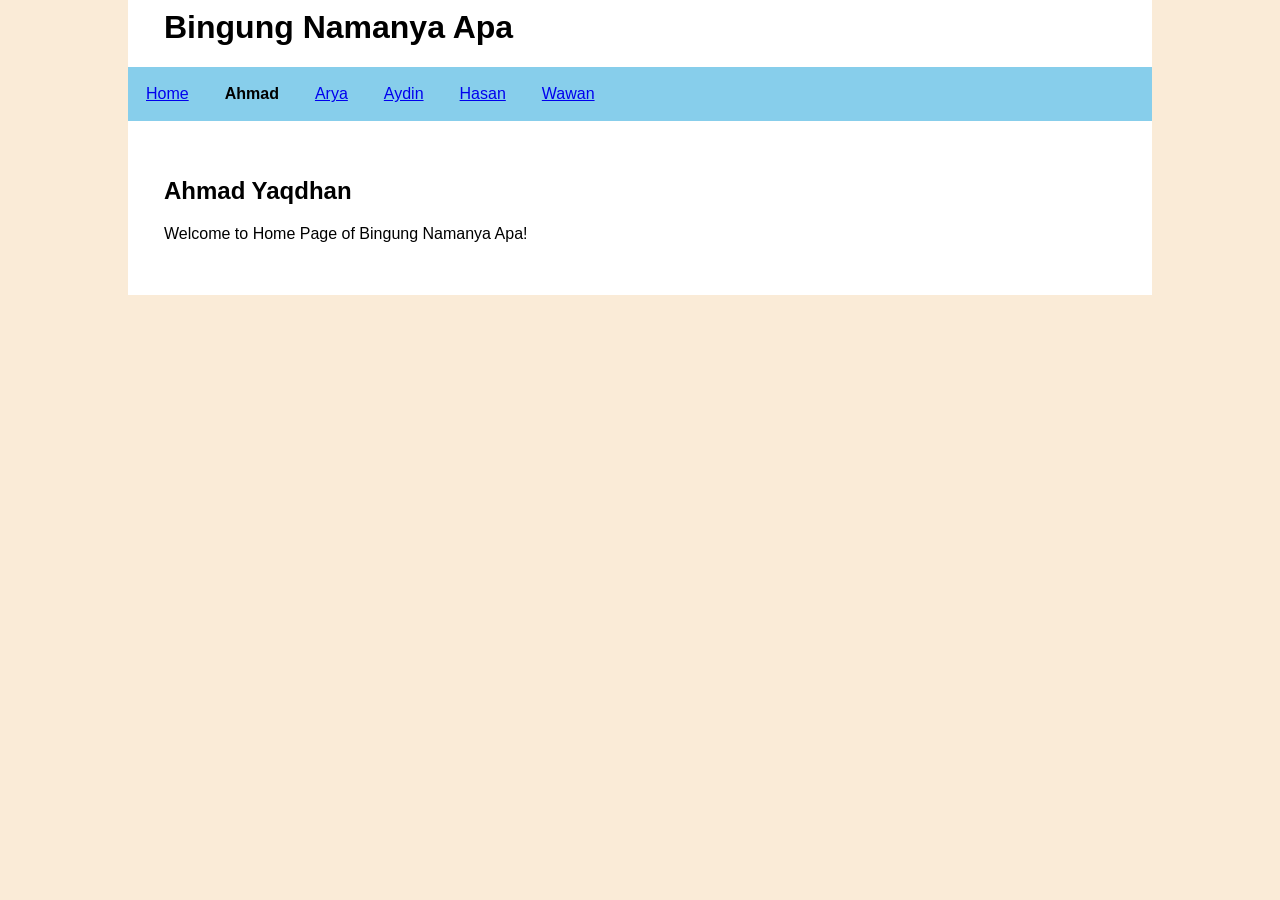
==== tk2-ahmad.html @ fda0409f "Initial commit" ====
<!DOCTYPE html>
<html>
    <head>
        <title>TK 2 - Pengantar Keamanan Perangkat Lunak</title>
        <link rel="stylesheet" href="tk2.css">
    </head>

    <body>
        <div class="container">
            <header>
                <h1>Bingung Namanya Apa</h1>
                <div class="nav">
                    <div class="flex-bar">
                        <a href="tk2-home.html">Home</a>
                        <a>Ahmad</a>
                        <a href="tk2-arya.html">Arya</a>
                        <a href="tk2-aydin.html">Aydin</a>
                        <a href="tk2-hasan.html">Hasan</a>
                        <a href="tk2.wawan.html">Wawan</a>
                    </div>
                </div>
            </header>

            <main>
                <h2>Ahmad Yaqdhan</h2>
                <p>Welcome to Home Page of Bingung Namanya Apa!</p>
            </main>
        </div>
    </body>
</html>
---- tk2.css ----
* {
    box-sizing: border-box;
}

body {
    margin: 0;
    font-family: 'Comic Sans MS', sans-serif;
    background-color: antiquewhite;
}

.container {
    margin: 0 auto;
    width: 80%;
    background-color: white;
}

.flex-bar {
    display: flex;
    flex-direction: row;
    background-color: skyblue;
}

.flex-bar > a {
    padding: 2vh;
}

.flex-bar > a:hover {
    cursor: pointer;
}

.flex-bar > a:not([href]) {
    font-weight: bold;
}

h1 {
    margin-top: 0;
    padding: 1vh 4vh 0;
}

main {
    padding: 4vh;
}

table {
    border-collapse: collapse;
}

td {
    padding: 1.5vh;
}

td.t-feature {
    font-weight: bold;
    border-right: 1px solid black;
}

tr {
    background-color: rgb(210, 242, 255);
}

tr.alt {
    background-color: rgb(163, 206, 222)
}
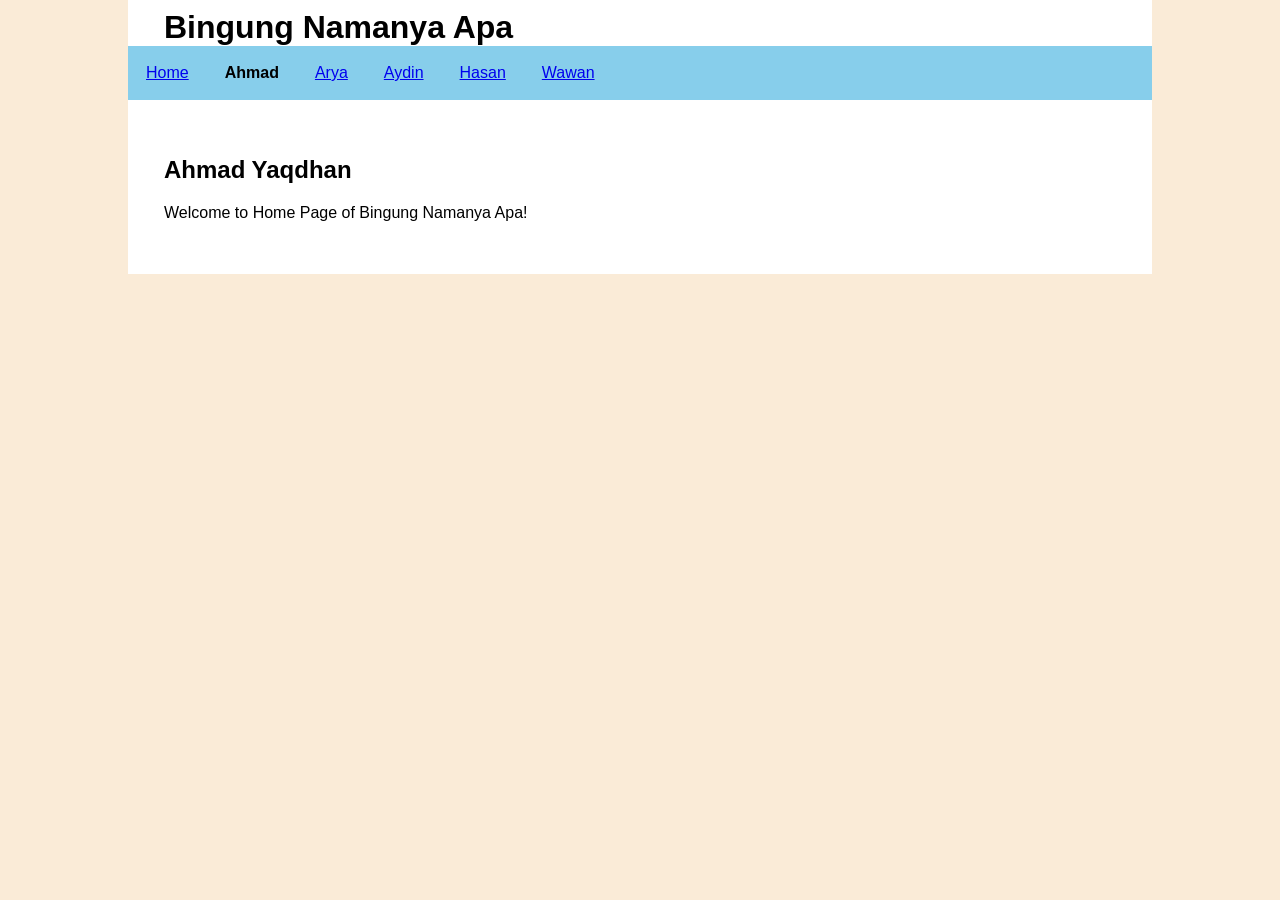
==== commit ede46665: "implement Google OAuth" ====
--- a/tk2-ahmad.html
+++ b/tk2-ahmad.html
@@ -3,23 +3,12 @@
     <head>
         <title>TK 2 - Pengantar Keamanan Perangkat Lunak</title>
         <link rel="stylesheet" href="tk2.css">
+        <script src="header.js" defer></script>
     </head>
 
     <body>
         <div class="container">
-            <header>
-                <h1>Bingung Namanya Apa</h1>
-                <div class="nav">
-                    <div class="flex-bar">
-                        <a href="tk2-home.html">Home</a>
-                        <a>Ahmad</a>
-                        <a href="tk2-arya.html">Arya</a>
-                        <a href="tk2-aydin.html">Aydin</a>
-                        <a href="tk2-hasan.html">Hasan</a>
-                        <a href="tk2.wawan.html">Wawan</a>
-                    </div>
-                </div>
-            </header>
+            <div id="header-placeholder"></div>
 
             <main>
                 <h2>Ahmad Yaqdhan</h2>
--- a/tk2.css
+++ b/tk2.css
@@ -1,5 +1,47 @@
 * {
     box-sizing: border-box;
+}
+
+.header-top {
+    display: flex;
+    justify-content: space-between;
+    align-items: center;
+    padding-right: 4vh;
+}
+
+h1 {
+    margin: 0;
+    padding: 2vh 4vh; 
+}
+
+.auth-section {
+    display: flex;
+    justify-content: flex-end;
+    align-items: center;
+}
+
+.user-info {
+    display: none; 
+    align-items: center;
+    gap: 15px;
+}
+
+.user-name {
+    font-weight: bold;
+    font-family: 'Comic Sans MS', sans-serif;
+}
+
+.logout-btn {
+    padding: 5px 10px;
+    cursor: pointer;
+    border: 1px solid black;
+    background-color: white;
+    font-family: inherit;
+    border-radius: 4px;
+}
+
+.logout-btn:hover {
+    background-color: #f0f0f0;
 }
 
 body {
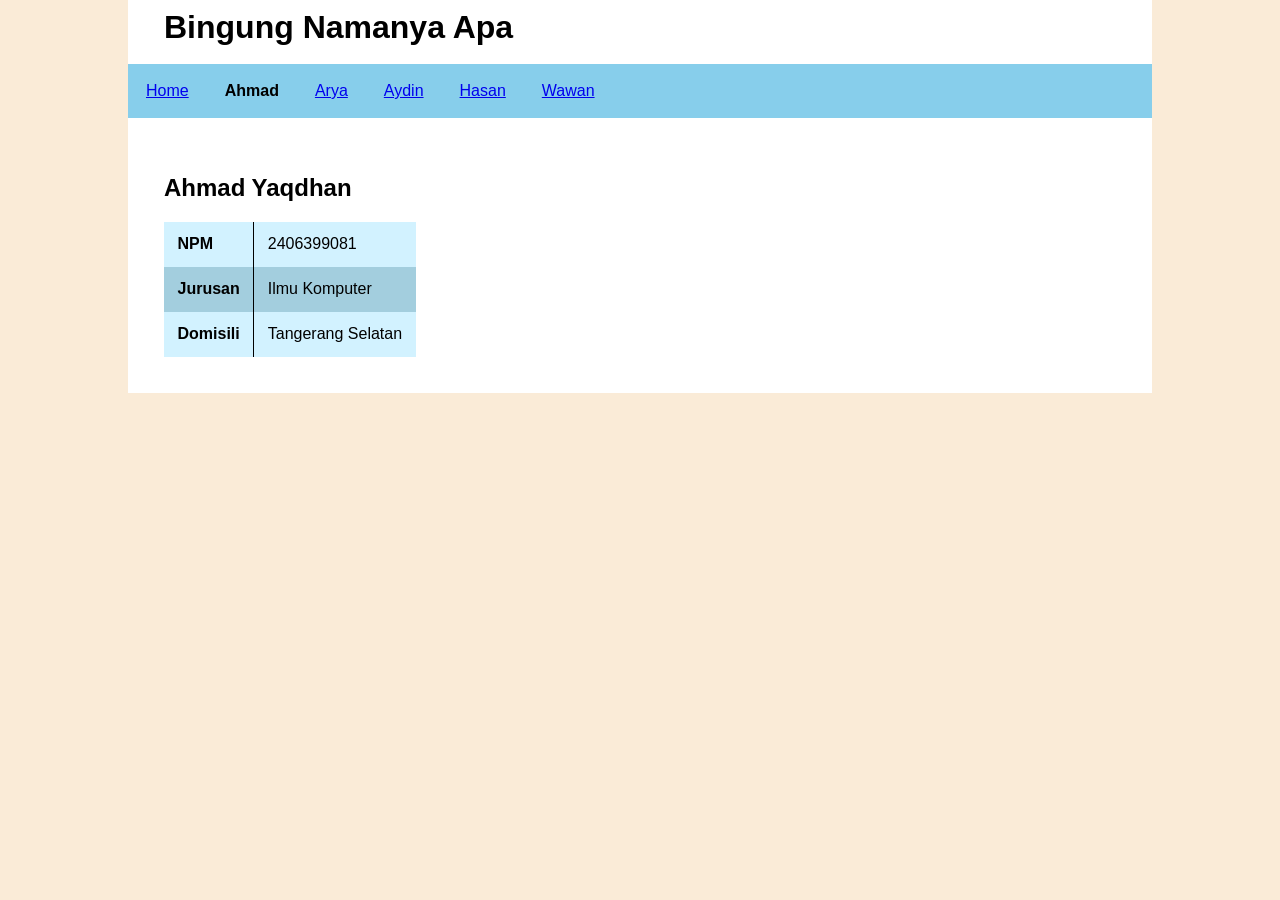
==== commit d68b799b: "Add content, changed css (fixed username font not changing when user selected a different font)" ====
--- a/tk2-ahmad.html
+++ b/tk2-ahmad.html
@@ -1,7 +1,7 @@
 <!DOCTYPE html>
 <html>
     <head>
-        <title>TK 2 - Pengantar Keamanan Perangkat Lunak</title>
+        <title>Ahmad Yaqdhan - TK 2</title>
         <link rel="stylesheet" href="tk2.css">
         <script src="header.js" defer></script>
     </head>
@@ -12,7 +12,20 @@
 
             <main>
                 <h2>Ahmad Yaqdhan</h2>
-                <p>Welcome to Home Page of Bingung Namanya Apa!</p>
+                <table>
+                    <tr>
+                        <td class="t-feature">NPM</td>
+                        <td>2406399081</td>
+                    </tr>
+                    <tr class="alt">
+                        <td class="t-feature">Jurusan</td>
+                        <td>Ilmu Komputer</td>
+                    </tr>
+                    <tr>
+                        <td class="t-feature">Domisili</td>
+                        <td>Tangerang Selatan</td>
+                    </tr>
+                </table>
             </main>
         </div>
     </body>
--- a/tk2.css
+++ b/tk2.css
@@ -10,7 +10,7 @@
 }
 
 h1 {
-    margin: 0;
+    margin: 2vh 0;
     padding: 2vh 4vh; 
 }
 
@@ -28,7 +28,6 @@
 
 .user-name {
     font-weight: bold;
-    font-family: 'Comic Sans MS', sans-serif;
 }
 
 .logout-btn {
